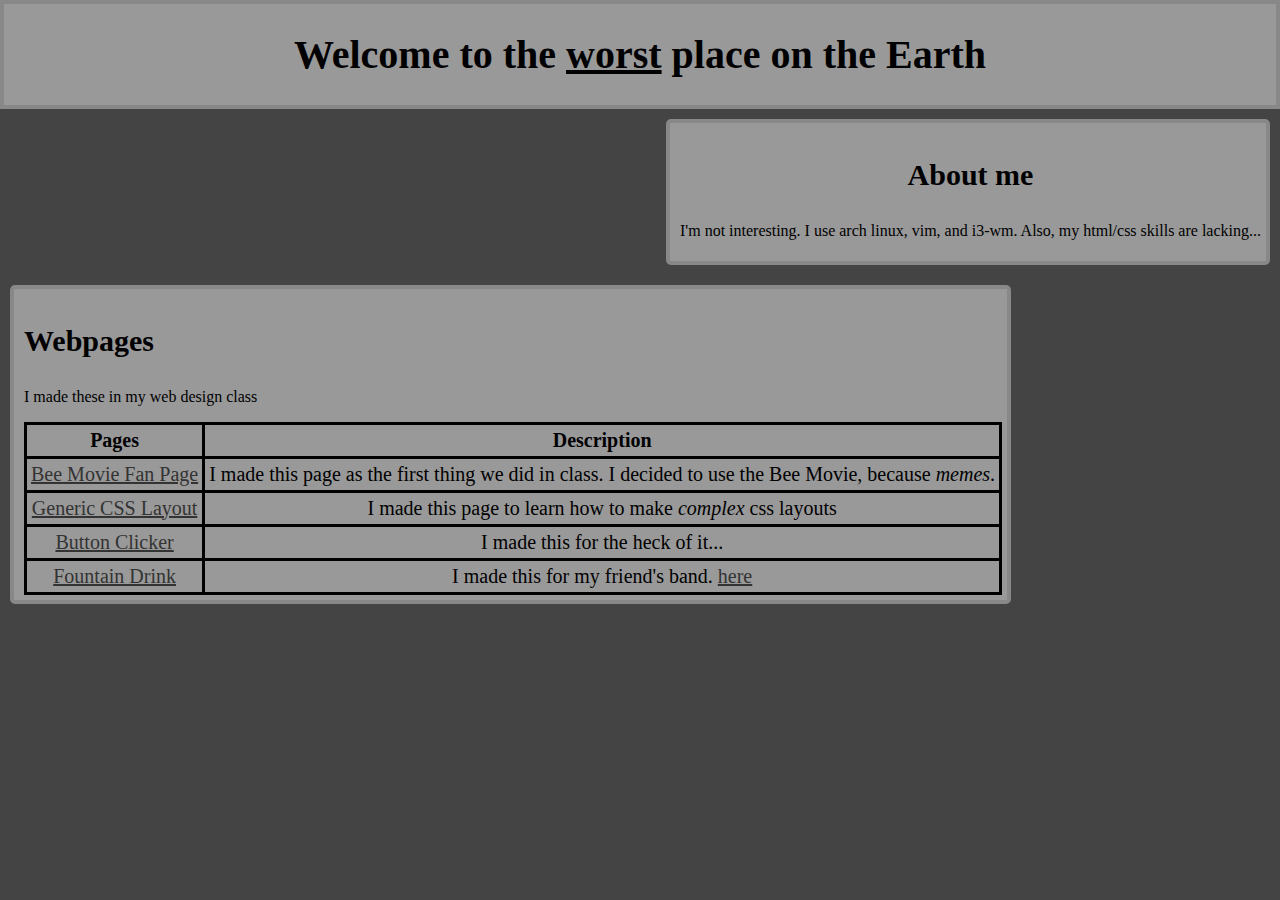
==== index.html @ 3b1acc8a "old website for my HS's web design course" ====
<!DOCTYPE html>
<html lang='en'>
	<head>
		<title>Daft</title>
    <link rel="stylesheet" href="style.css"/> 
	</head>
	<body>

    <header>
		<h1>Welcome to the <u>worst</u> place on the Earth</h1>
    </header>

    <aside>
      <h3>About me</h3>
      <p>I'm not interesting. I use arch linux, vim, and i3-wm. Also, my html/css skills are lacking...</p>
    </aside>

     <article>
       <h3>Webpages</h3>
        <p>I made these in my web design class</p>
    	  <table>
    	  <tr>
    		  <th><strong>Pages</strong></th>
    		  <th><strong>Description</strong></th>
    	  </tr>
    	  <tr>
    		  <th><a href='Bee Movie Fan Page/index.html'>Bee Movie Fan Page</a></th>
    		  <th>I made this page as the first thing we did in class. I decided to use the Bee Movie, because <em>memes</em>.</th>
    	  </tr>
    	  <tr>
    		  <th><a href="Generic CSS Layout/index.html">Generic CSS Layout</a></th>
    		  <th>I made this page to learn how to make <em>complex</em> css layouts</th>
    	  </tr>
    	  <tr>
    		  <th><a href='Button Clicker/index.html'>Button Clicker</a></th>
    		  <th>I made this for the heck of it...</th>
    	  </tr>
    	  <tr>
    		  <th><a href='Fountain Drink/index.html'>Fountain Drink</a></th>
    		  <th>I made this for my friend's band. <a href="http://fountaindrink.bandcamp.com" target="_blank">here</a></th>
    	  </tr>
    	  </table>
    </article>

	</body>
</html>
---- style.css ----
html{
  height: 100%;
  font-family: "Comic Sans MS";
  background: #444;
}
body{
  margin:0 auto;
}
header{
  position: relative;
  margin: 0 auto;
  padding: 0;
  text-align: center;
  background-color: #999;
  border: solid 4px #888
}
header h1{
  font-size: 40px;
}
aside{
  max-width: 60%;
  display: block;
  border: solid 4px #888;
  border-radius: 5px;
  display: block;
  margin: 10px;
  padding: 5px;
  padding-left: 10px;
  float: right;
  background-color: #999;;
}
aside h3{
  font-size: 30px;
  text-align: center;
}
article{
  display: block;
  margin: 10px;
  padding: 5px;
  padding-left: 10px;
  float: left;
  border: solid 4px #888;
  border-radius: 5px;
  background-color: #999;;
}
article h3{
  font-size: 30px;
}
table, th, tr{
  border: solid 3px black;
  border-radius: 5px;
  border-collapse:collapse;
}
th, tr{
  font-size: 20px;
}
th{
  font-weight: normal;
  padding: 4px;
}
a:link{
  color:#333;
}
a:visited{
  color: #444;
}
a:active{
  color:white;
}

@media(max-width: 480px) {
    header h1{
      font-size:20px;
    }
    aside{
        font-size:30px;
    }
}
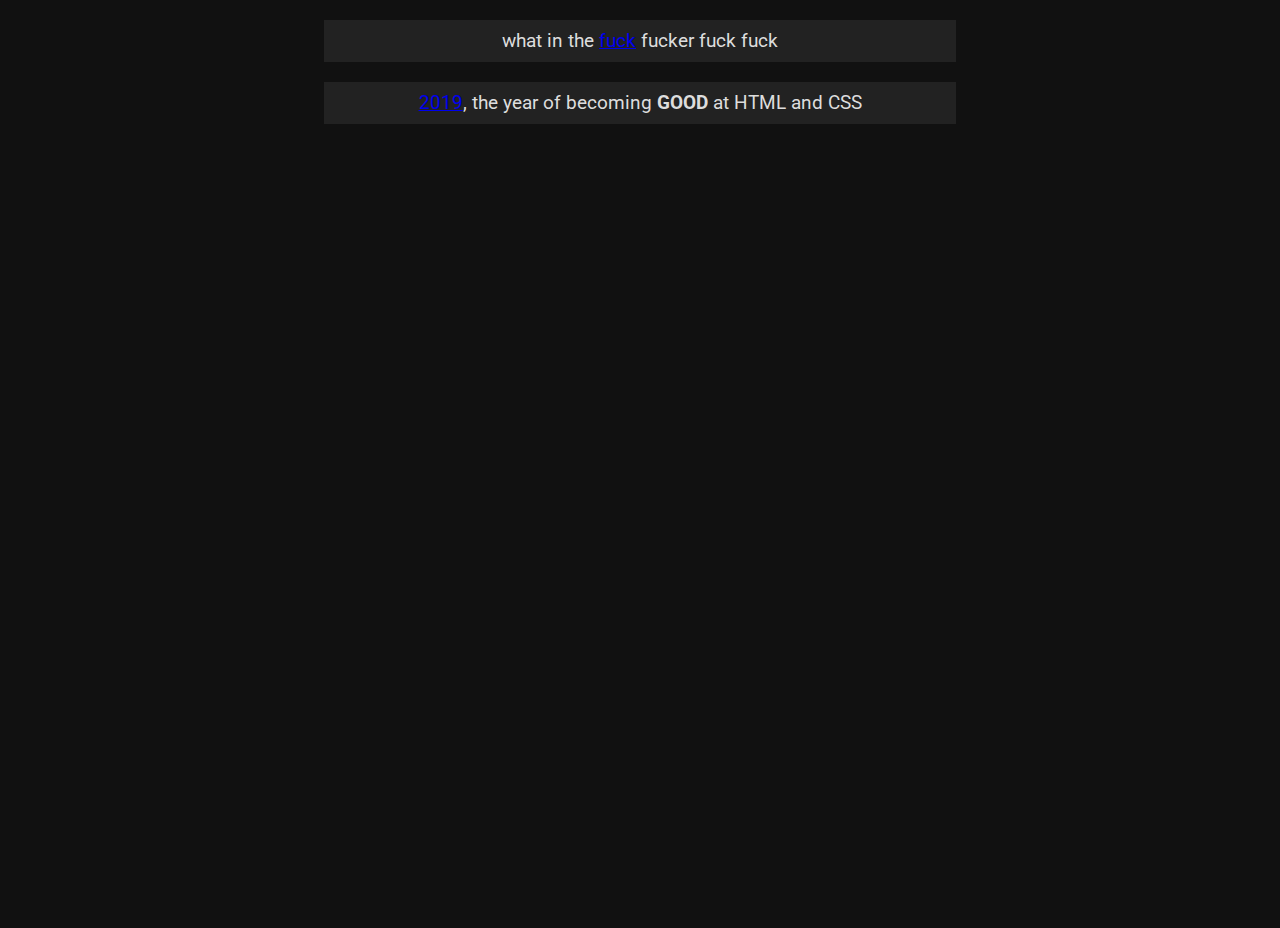
==== commit 79abc2ff: "Revamped for the modern era of shitpost blog type art project maybe" ====
--- a/index.html
+++ b/index.html
@@ -1,47 +1,19 @@
-<!DOCTYPE html>
-<html lang='en'>
-	<head>
-		<title>Daft</title>
-    <link rel="stylesheet" href="style.css"/> 
-	</head>
-	<body>
+<html>
 
-    <header>
-		<h1>Welcome to the <u>worst</u> place on the Earth</h1>
-    </header>
+  <head>
+    <link rel="stylesheet" href="style.css">
+  </head>
 
-    <aside>
-      <h3>About me</h3>
-      <p>I'm not interesting. I use arch linux, vim, and i3-wm. Also, my html/css skills are lacking...</p>
-    </aside>
+  <body> <!-- wuhuhuhuhuuhhuhuhuhuhhhuhuhhuuhuhuhuhhhuhuhuhuhuhuhuhuhuhuhuhu ajdwjnad!--> <!-- uwu !-->
+  
+      <div> <!-- May 13, 2021 !-->
+    <p class="page"> what in the <a href="pages/fuck/fuck.html">fuck</a> fucker fuck fuck</p>
+  </div>
 
-     <article>
-       <h3>Webpages</h3>
-        <p>I made these in my web design class</p>
-    	  <table>
-    	  <tr>
-    		  <th><strong>Pages</strong></th>
-    		  <th><strong>Description</strong></th>
-    	  </tr>
-    	  <tr>
-    		  <th><a href='Bee Movie Fan Page/index.html'>Bee Movie Fan Page</a></th>
-    		  <th>I made this page as the first thing we did in class. I decided to use the Bee Movie, because <em>memes</em>.</th>
-    	  </tr>
-    	  <tr>
-    		  <th><a href="Generic CSS Layout/index.html">Generic CSS Layout</a></th>
-    		  <th>I made this page to learn how to make <em>complex</em> css layouts</th>
-    	  </tr>
-    	  <tr>
-    		  <th><a href='Button Clicker/index.html'>Button Clicker</a></th>
-    		  <th>I made this for the heck of it...</th>
-    	  </tr>
-    	  <tr>
-    		  <th><a href='Fountain Drink/index.html'>Fountain Drink</a></th>
-    		  <th>I made this for my friend's band. <a href="http://fountaindrink.bandcamp.com" target="_blank">here</a></th>
-    	  </tr>
-    	  </table>
-    </article>
+  <div> <!-- 2019 !-->
+    <p class="page"><a href="pages/2019/index.html">2019</a>, the year of becoming <b>GOOD</b> at HTML and CSS</p>
+  </div>
 
-	</body>
+  </body>
+
 </html>
-
--- a/style.css
+++ b/style.css
@@ -1,78 +1,24 @@
+@import url('https://fonts.googleapis.com/css2?family=Roboto:wght@100;300&display=swap');
 html{
-  height: 100%;
-  font-family: "Comic Sans MS";
-  background: #444;
-}
-body{
-  margin:0 auto;
-}
-header{
   position: relative;
-  margin: 0 auto;
-  padding: 0;
-  text-align: center;
-  background-color: #999;
-  border: solid 4px #888
-}
-header h1{
-  font-size: 40px;
-}
-aside{
-  max-width: 60%;
-  display: block;
-  border: solid 4px #888;
-  border-radius: 5px;
-  display: block;
-  margin: 10px;
-  padding: 5px;
-  padding-left: 10px;
-  float: right;
-  background-color: #999;;
-}
-aside h3{
-  font-size: 30px;
-  text-align: center;
-}
-article{
-  display: block;
-  margin: 10px;
-  padding: 5px;
-  padding-left: 10px;
-  float: left;
-  border: solid 4px #888;
-  border-radius: 5px;
-  background-color: #999;;
-}
-article h3{
-  font-size: 30px;
-}
-table, th, tr{
-  border: solid 3px black;
-  border-radius: 5px;
-  border-collapse:collapse;
-}
-th, tr{
-  font-size: 20px;
-}
-th{
-  font-weight: normal;
-  padding: 4px;
-}
-a:link{
-  color:#333;
-}
-a:visited{
-  color: #444;
-}
-a:active{
-  color:white;
+  font-family: 'Roboto', sans-serif;
 }
 
-@media(max-width: 480px) {
-    header h1{
-      font-size:20px;
-    }
-    aside{
-        font-size:30px;
-    }
+body{
+  color: #ddd;
+  background-color:#111;
+  min-height:100%;
 }
+
+div{
+  margin:20px;
+}
+
+.page{
+  padding:10px;
+  font-size:14pt;
+  background-color:#222;
+  margin:auto;
+  text-align: center;
+  width:50%;
+}
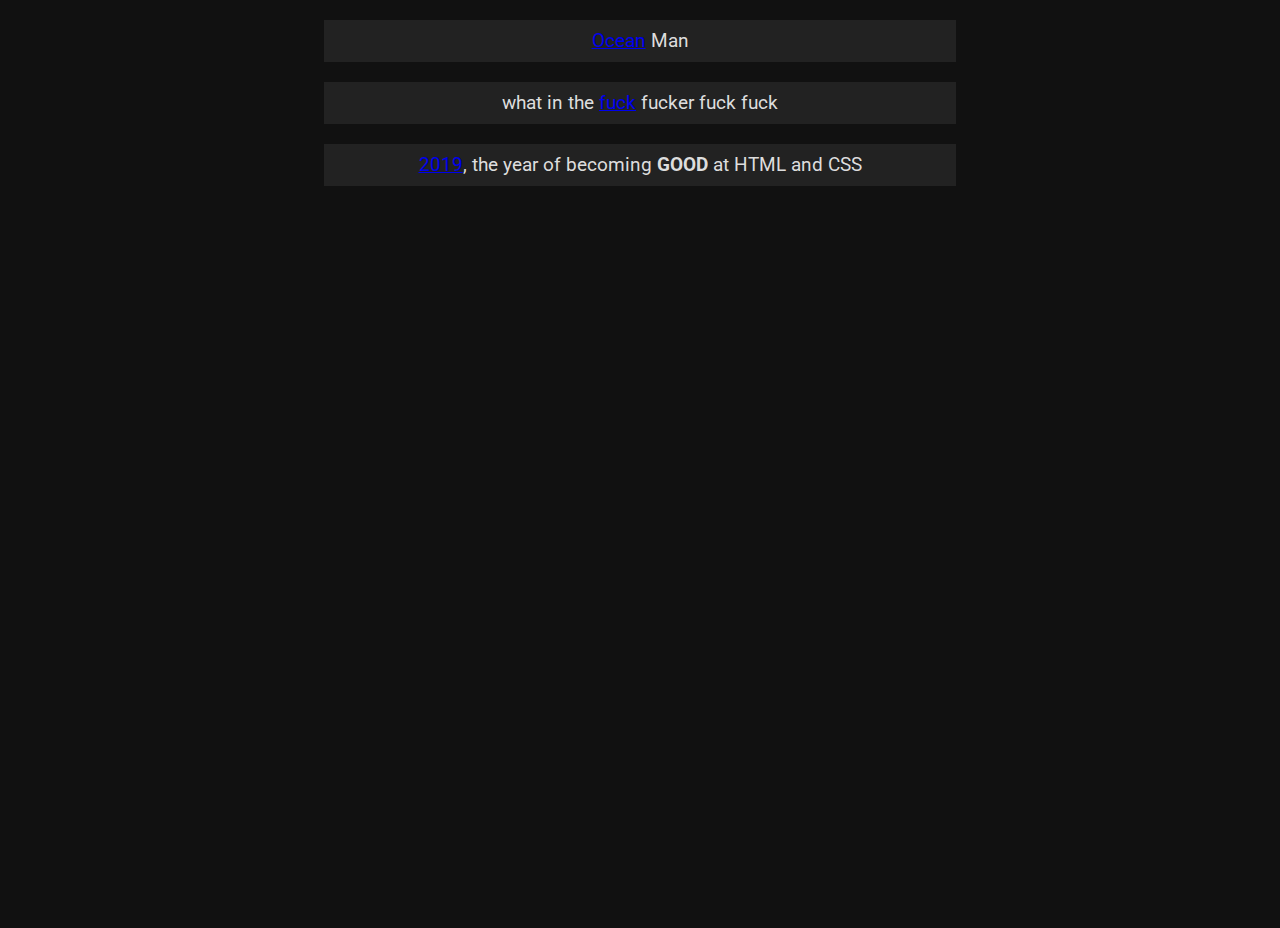
==== commit 78c945e1: "added ocean generative sound machine" ====
--- a/index.html
+++ b/index.html
@@ -6,7 +6,11 @@
 
   <body> <!-- wuhuhuhuhuuhhuhuhuhuhhhuhuhhuuhuhuhuhhhuhuhuhuhuhuhuhuhuhuhuhu ajdwjnad!--> <!-- uwu !-->
   
-      <div> <!-- May 13, 2021 !-->
+  <div> <!-- May 21, 2021 !-->
+    <p class="page"><a href="pages/pd/index.hmtl">Ocean</a> Man</p>
+  </div>
+
+  <div> <!-- May 13, 2021 !-->
     <p class="page"> what in the <a href="pages/fuck/fuck.html">fuck</a> fucker fuck fuck</p>
   </div>
 
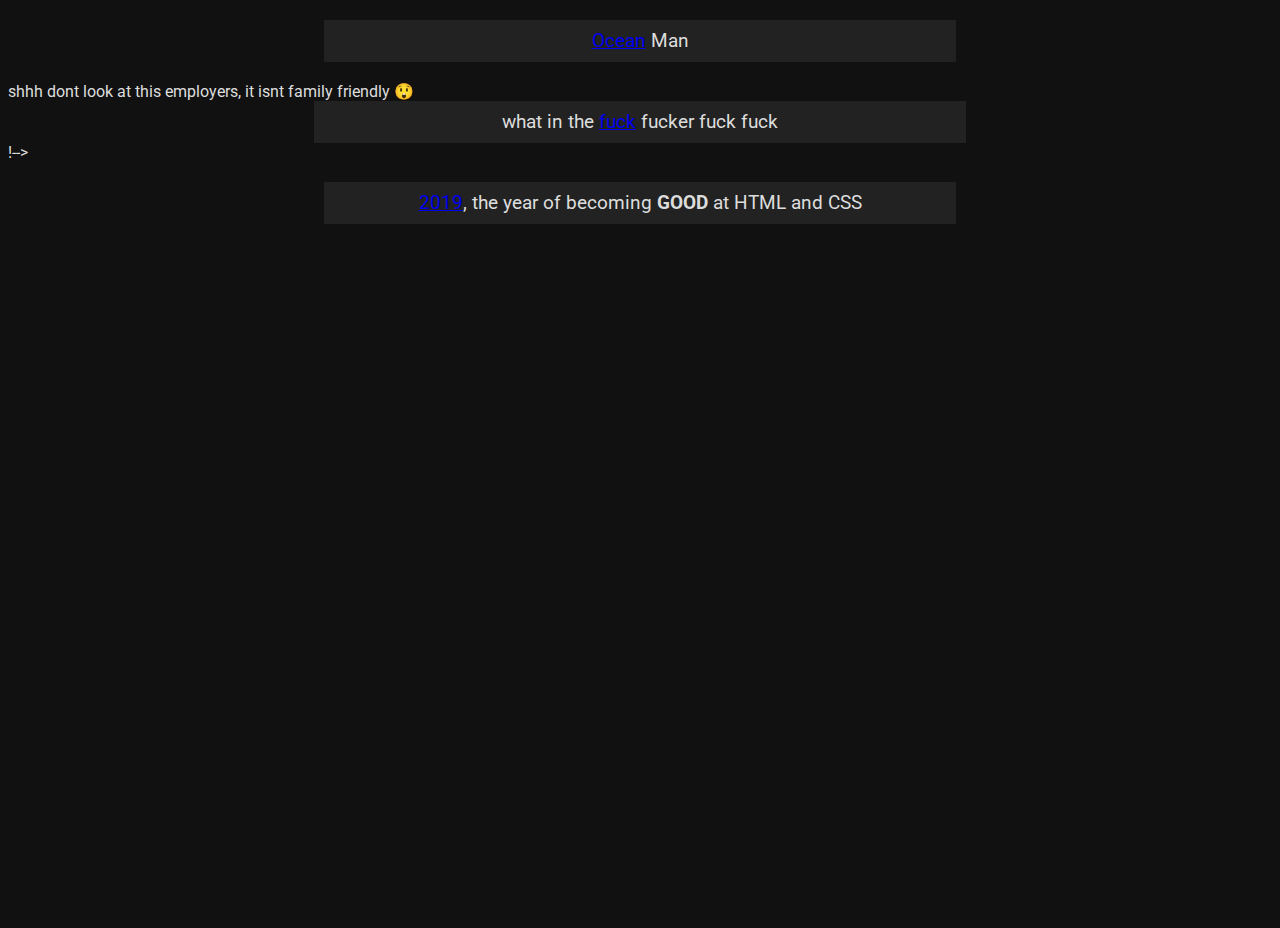
==== commit df74e0bd: "Updated Main Page" ====
--- a/index.html
+++ b/index.html
@@ -7,12 +7,12 @@
   <body> <!-- wuhuhuhuhuuhhuhuhuhuhhhuhuhhuuhuhuhuhhhuhuhuhuhuhuhuhuhuhuhuhu ajdwjnad!--> <!-- uwu !-->
   
   <div> <!-- May 21, 2021 !-->
-    <p class="page"><a href="pages/pd/index.hmtl">Ocean</a> Man</p>
+    <p class="page"><a href="pages/pd/index.html">Ocean</a> Man</p>
   </div>
 
-  <div> <!-- May 13, 2021 !-->
+  <!-- <div> <!-- May 13, 2021 !-->  shhh dont look at this employers, it isnt family friendly 😲
     <p class="page"> what in the <a href="pages/fuck/fuck.html">fuck</a> fucker fuck fuck</p>
-  </div>
+  </div> !-->
 
   <div> <!-- 2019 !-->
     <p class="page"><a href="pages/2019/index.html">2019</a>, the year of becoming <b>GOOD</b> at HTML and CSS</p>
